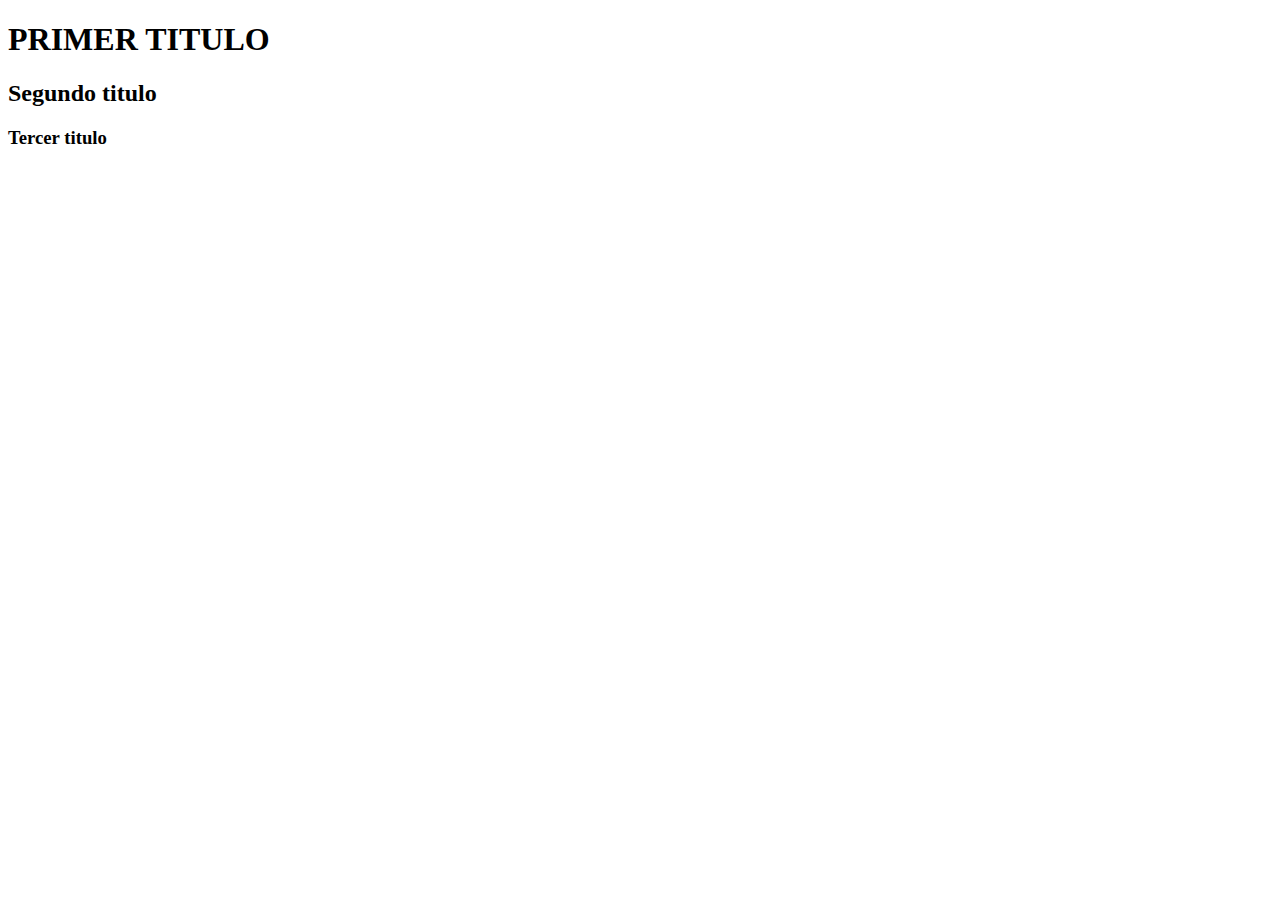
==== HTML-CSS/index.html @ 9d1c0306 "introduccion a css" ====
<!DOCTYPE html>
<html lang="en">
<head>
    <meta charset="UTF-8">
    <meta name="viewport" content="width=device-width, initial-scale=1.0">
    <!-- AQUI SE DEBE LLAMAR A LA HOJA DE ESTILO -->
     <link rel="stylesheet" href="style.css">
    <title>Con Hojas de estilo</title>
</head>
<body>
    <h1>PRIMER TITULO</h1>

    <h2>Segundo titulo</h2>
    <h3>Tercer titulo</h3>
</body>
</html>
---- HTML-CSS/style.css ----
/*selector{
    propiedad: valor;
}*/
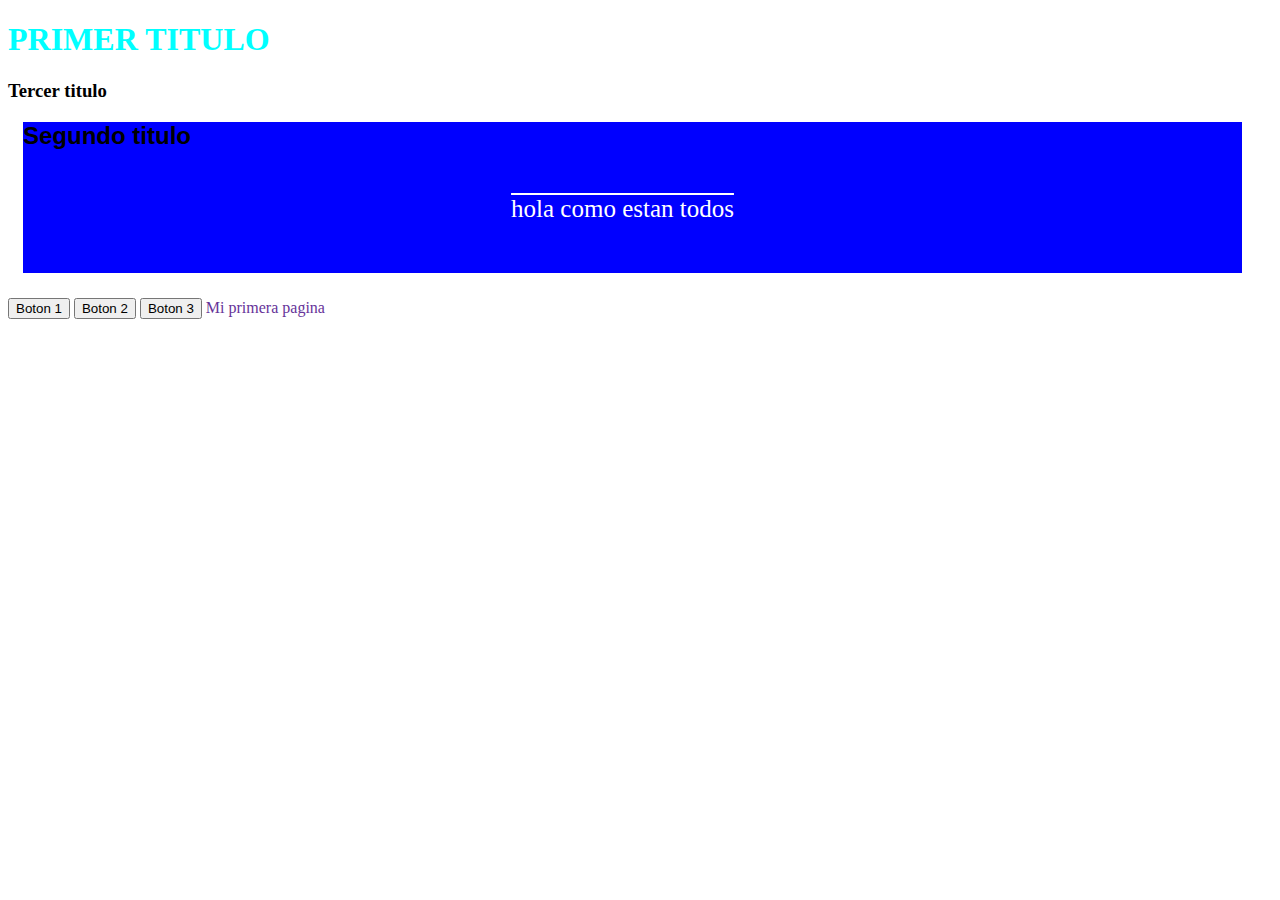
==== commit 91e564bd: "selectores hover,active,focus margin y padding" ====
--- a/HTML-CSS/index.html
+++ b/HTML-CSS/index.html
@@ -4,13 +4,23 @@
     <meta charset="UTF-8">
     <meta name="viewport" content="width=device-width, initial-scale=1.0">
     <!-- AQUI SE DEBE LLAMAR A LA HOJA DE ESTILO -->
-     <link rel="stylesheet" href="style.css">
+    <link rel="stylesheet" href="style.css">
     <title>Con Hojas de estilo</title>
 </head>
 <body>
-    <h1>PRIMER TITULO</h1>
+    <h1 class="titulo1" id="">PRIMER TITULO</h1>
+    
+    <h3>Tercer titulo</h3>
+    
+    <div class="contenedor">
+        <!-- CONTENIDO -->
+        <h2 id="titulo2">Segundo titulo</h2>
+        <p class="saludo">hola como estan todos </p>
+    </div>
+    <button class="btn1">Boton 1</button>
+    <button class="btn2">Boton 2</button>
+    <button class="btn3">Boton 3</button>
 
-    <h2>Segundo titulo</h2>
-    <h3>Tercer titulo</h3>
+    <a href="../HTML/index.html">Mi primera pagina</a>
 </body>
 </html>--- a/HTML-CSS/style.css
+++ b/HTML-CSS/style.css
@@ -2,3 +2,42 @@
     propiedad: valor;
 }*/
 
+.titulo1{
+    color: aqua;
+}
+#titulo2{
+    font-family: 'Segoe UI', Tahoma, Geneva, Verdana, sans-serif;
+}
+
+.contenedor{
+    background-color: blue;
+    border-color: black;
+    margin-top: 20px;
+    margin-right: 30px;
+    margin-bottom: 10px;
+    margin-left: 15px;
+}
+.saludo{
+    text-decoration: overline;
+    text-align: center;
+    color: white;
+    font-size: 25px;
+    padding: 20px 35px 50px 15px;
+}
+
+a{
+    color: rebeccapurple;
+    text-decoration: none;
+}
+
+.btn1:hover{
+    color: red;
+    border-color: rgb(64, 31, 31);
+}
+.btn2:active{
+    background-color: blue;
+}
+.btn3:focus{
+    background-color: aquamarine;
+    color: red;
+}